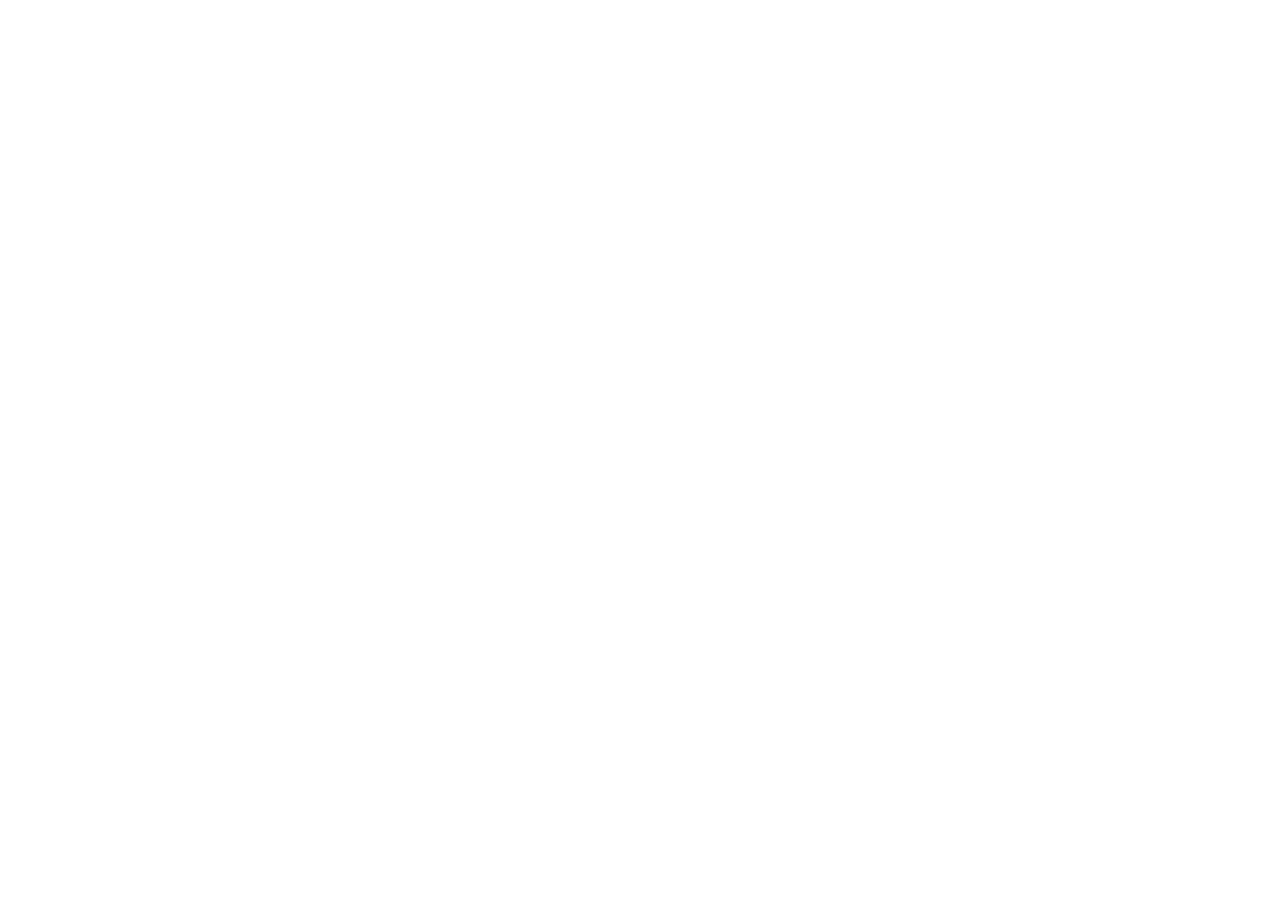
==== Universe simulation/with CanvasRenderingContext2D/FluidLike.html @ 37db9f57 "Add files via upload" ====
<head>
	<link rel="stylesheet" href="style.css">
	<script src="ScriptIncluder.js"></script>
</head>

<body>
	<canvas></canvas>
	<script>
var g=1000;
function setup(){
	for(let i=0;i<100;++i){
		co=new PObj(1,2,"#"+round(random()*0xFFFFFF).toString(16));
		co.r=10;
		co.rshow=co.r+2;
		co.pos.x=randomRange(-200,200);
		co.pos.y=randomRange(-200,200);
		co.v.x=randomRange(-200,200);
		co.v.y=randomRange(-200,200);

		co.friction=0.2;
		co.bounciness=0.9;
		co.pos.x=0;
		co.pos.y=randomRange(-200,200);
		o.push(co);
	}
	window.Forces=[
		new Force("gravity",function(o){
			return new V3(0,o.m*g,0);
		}),
		new Force("inFrame",function(o,k,F,r){
			F=new V3(0,0,0);k=900;
			if(o.pos.y+o.r>can.height/2)F=F.add(new V3(0,-k*((o.pos.y+o.r)-(can.height/2)),0));
			if(o.pos.y-o.r<-can.height/2)F=F.add(new V3(0,-k*((o.pos.y-o.r)-(-can.height/2)),0));
			if(o.pos.x+o.r>can.width/2)F=F.add(new V3(-k*((o.pos.x+o.r)-(can.width/2)),0,0));
			if(o.pos.x-o.r<-can.width/2)F=F.add(new V3(-k*((o.pos.x-o.r)-(-can.width/2)),0,0));
			return F;
		},ForceMode.Accerelation),
		new Force("pushEachother",function(o1,F,r){
			F=new V3(0,0,0);
			o.forEach(function(i){
				if(o1==i)return false;
				r=o1.pos.sub(i.pos);
				if(r.length>o1.r+i.r)return false;
				F=F.add(r.normalized().scale(-1200*o1.m*i.m*pow(r.length-(o1.r+i.r),1)))
			});
			o1.genForce=F;
			return F;
		}),
		new Force("drag",function(o,r){
			return o.v.scale(-1.05,o.m);
		}),
		new Force("pull",function(o,r){
			if(!can.mouseHolding)return new V3();
			r=can.mouse.sub(o.pos);
			return r.normalized().scale(100*o.m*(r.length-20)).add(o.v.scale(-5.5,o.m));
		})
	];
}

function calculate(vmax){
	vmax=0;
	for(dtti=0,dtt=dt/precisionLevel;dtti<dt;dtti+=dtt){
		for(let i of o){
			i.a.x=i.a.y=i.a.z=0;
			for(let i2 of Forces){
				i.a=i.a.add(i2.f(i).scale(1/i.m));
			}
			i.v=i.v.add(i.a.scale(dtt));
			vmax=max(i.v.len(),vmax);
			i.pos=i.pos.add(i.v.scale(dtt));
			//i.conserveMomentumWall();
		}
		/*for(let i=0;i<o.length;++i){
			for(let i2=i+1;i2<o.length;++i2){
				o[i].conserveMomentum(o[i2]);
			}
		}*/
	}
	for(let i of o){
		if(i.genForce){
			P=1/2*i.v.dotSelf+i.genForce.len()*i.r*2*PI;
			n=(1-P/180000);
			if(n<0)n=0;
			if(n>1)n=1;
			i.color=new ColorHSL(n*240/360,1,0.5).toRGB().toText();
		}
	}
	
}
var time0,time1;
function exe(){
	time0=time1;
	time1=new Date().getTime()/1000;
	dt=time1-time0;
	if(!pause){
		draw();
		calculate();
		t+=dt;
	}
	requestAnimationFrame(exe);
}
window.onload=function(){
	setup();
	time1=new Date().getTime()/1000;
	exe();
	
}
	</script>
</body>
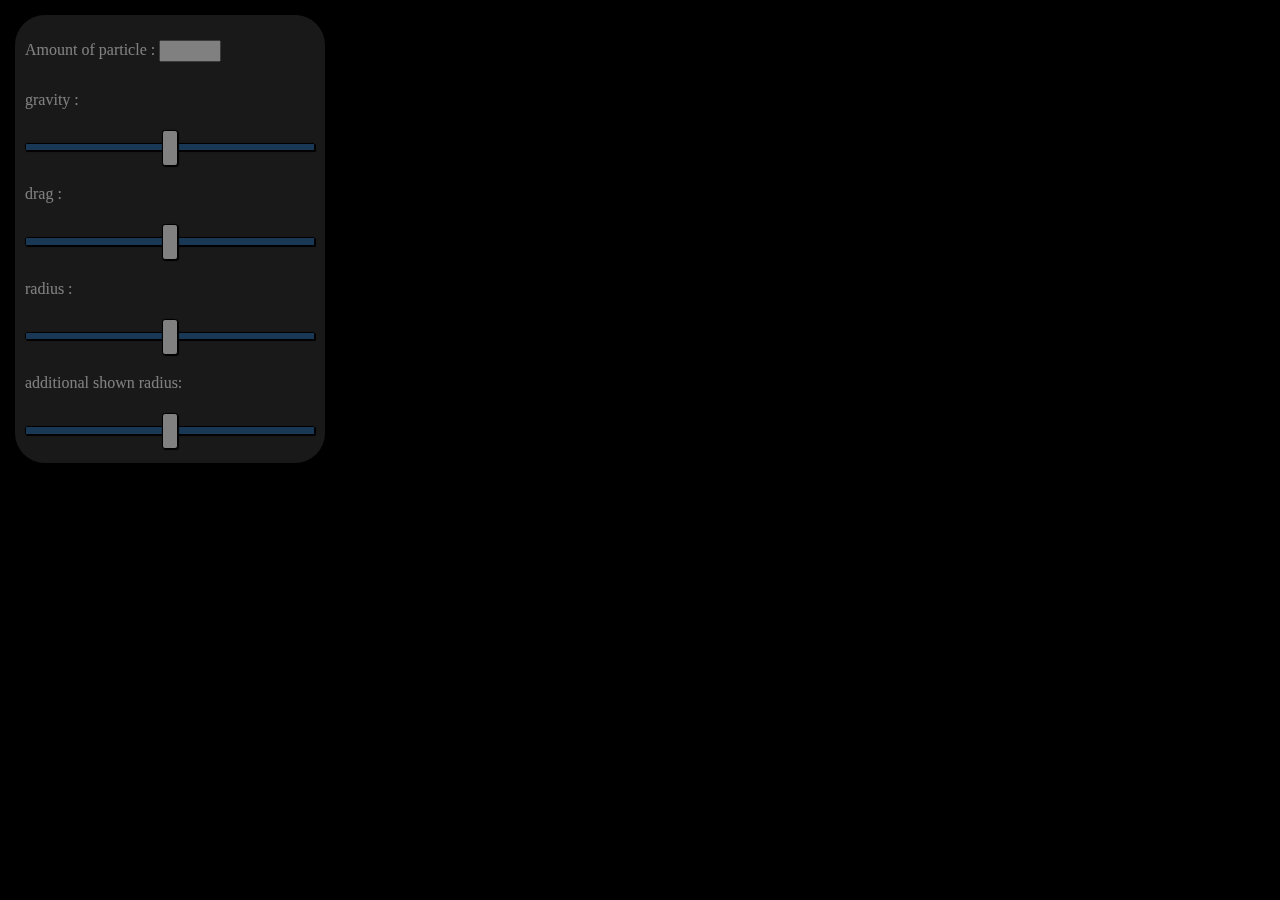
==== commit be9ce3c8: "Add files via upload" ====
--- a/Universe simulation/with CanvasRenderingContext2D/FluidLike.html
+++ b/Universe simulation/with CanvasRenderingContext2D/FluidLike.html
@@ -5,24 +5,128 @@
 
 <body>
 	<canvas></canvas>
+	<div style="position:fixed;left:10px;top:10px;background:rgba(255,255,255,0.2);">
+		<p>Amount of particle : </p>
+		<input id="amount" min=50 max=200 type="number" default=100 /><br>
+		
+		<p>gravity : </p>
+		<input id="g" min=0 max=2000 type="range" step="0.01" default=1000 /><br>
+		
+		<p>drag : </p>
+		<input id="drag" min=0 max=2 step=0.01 type="range" default=1.05 /><br>
+		
+		<p>radius : </p>
+		<input id="radius" min=2 max=20 step=0.01 type="range" default=10 /><br>
+		
+		<p>additional shown radius: </p>
+		<input id="radius_plus" min=-20 max=20 step=0.01 type="range" default=2 />
+	</div>
 	<script>
 var g=1000;
-function setup(){
-	for(let i=0;i<100;++i){
-		co=new PObj(1,2,"#"+round(random()*0xFFFFFF).toString(16));
-		co.r=10;
-		co.rshow=co.r+2;
-		co.pos.x=randomRange(-200,200);
-		co.pos.y=randomRange(-200,200);
-		co.v.x=randomRange(-200,200);
-		co.v.y=randomRange(-200,200);
+var l=0.5;
+var dragVal=1.05;
+function setup(n){
+	if(n<0)n=0;
 
-		co.friction=0.2;
-		co.bounciness=0.9;
-		co.pos.x=0;
-		co.pos.y=randomRange(-200,200);
-		o.push(co);
+	if(o.length<n)
+		for(let i=o.length;i<n;++i){
+			co=new PObj(1,2,"#"+round(random()*0xFFFFFF).toString(16));
+			co.r=radius_input.value-0;
+			co.pos.x=randomRange(-200,200);
+			co.pos.y=randomRange(-200,200);
+			co.v.x=randomRange(-200,200);
+			co.v.y=randomRange(-200,200);
+
+			co.friction=0.2;
+			co.bounciness=0.9;
+			co.pos.x=0;
+			co.pos.y=randomRange(-200,200);
+			o.push(co);
+		}
+	else{
+		while(o.length>n){
+			o.splice(floor(randomRange(0,o.length)),1);
+		}
 	}
+}
+
+function calculate(vmax){
+	vmax=0;
+	for(dtti=0,dtt=dt/precisionLevel;(dt>0&&dtti<dt);dtti+=dtt){
+		for(let i of o){
+			i.a.x=i.a.y=i.a.z=0;
+			for(let i2 of Forces){
+				i.a=i.a.add(i2.f(i).scale(1/i.m));
+			}
+			i.v=i.v.add(i.a.scale(dtt));
+			vmax=max(i.v.len(),vmax);
+			i.pos=i.pos.add(i.v.scale(dtt));
+			//i.conserveMomentumWall();
+		}
+		/*for(let i=0;i<o.length;++i){
+			for(let i2=i+1;i2<o.length;++i2){
+				o[i].conserveMomentum(o[i2]);
+			}
+		}*/
+	}
+	for(let i of o){
+		if(i.genForce){
+			P=1/2*i.v.dotSelf+i.genForce.len()*i.r*2*PI;
+			n=(1-P/180000);
+			if(n<0)n=0;
+			if(n>1)n=1;
+			i.color=new ColorHSL(n*240/360,1,l).toRGB().toText();
+		}
+	}
+	
+}
+var time0,time1;
+function exe(){
+	time0=time1;
+	time1=new Date().getTime()/1000;
+	dt=(time1-time0);
+	if(!pause){
+		draw();
+		calculate();
+		t+=dt;
+	}
+	requestAnimationFrame(exe);
+}
+window.onload=function(){
+	time1=new Date().getTime()/1000;
+	c("input").forEach(function(i){
+		
+		i.default=i.value=i.getAttribute("default")-0;
+		i.on("dblclick",function(e){
+			this.value=this.default;
+			this.oninput();
+		})
+	})
+	
+	window.g_input=c1("#g").on("input",function(){
+		g=this.value;
+	})
+	window.amount_input=c1("#amount").on("input",function(){
+		setup(this.value);
+	})
+	window.drag_input=c1("#drag").on("input",function(){
+		dragVal=this.value;
+	})
+	window.radius_input=c1("#radius").on("input",function(rad){
+		rad=this.value-0;
+		o.forEach(function(i){
+			i.r=rad;
+		})
+	})
+	window.radius_plus_input=c1("#radius_plus").on("input",function(rad){
+		drshow=this.value-0;
+	})
+	
+	
+	setup(100);
+	
+	
+	
 	window.Forces=[
 		new Force("gravity",function(o){
 			return new V3(0,o.m*g,0);
@@ -47,61 +151,16 @@
 			return F;
 		}),
 		new Force("drag",function(o,r){
-			return o.v.scale(-1.05,o.m);
+			return o.v.scale(-dragVal,o.m);
 		}),
-		new Force("pull",function(o,r){
+		new Force("pullByUser",function(o,r){
 			if(!can.mouseHolding)return new V3();
 			r=can.mouse.sub(o.pos);
-			return r.normalized().scale(100*o.m*(r.length-20)).add(o.v.scale(-5.5,o.m));
-		})
+			return r.normalized().scale(100*(r.length-20)).add(o.v.scale(-5.5,o.m))
+					.add(new V3(0,-g,0));
+		},ForceMode.Accerelation)
 	];
-}
-
-function calculate(vmax){
-	vmax=0;
-	for(dtti=0,dtt=dt/precisionLevel;dtti<dt;dtti+=dtt){
-		for(let i of o){
-			i.a.x=i.a.y=i.a.z=0;
-			for(let i2 of Forces){
-				i.a=i.a.add(i2.f(i).scale(1/i.m));
-			}
-			i.v=i.v.add(i.a.scale(dtt));
-			vmax=max(i.v.len(),vmax);
-			i.pos=i.pos.add(i.v.scale(dtt));
-			//i.conserveMomentumWall();
-		}
-		/*for(let i=0;i<o.length;++i){
-			for(let i2=i+1;i2<o.length;++i2){
-				o[i].conserveMomentum(o[i2]);
-			}
-		}*/
-	}
-	for(let i of o){
-		if(i.genForce){
-			P=1/2*i.v.dotSelf+i.genForce.len()*i.r*2*PI;
-			n=(1-P/180000);
-			if(n<0)n=0;
-			if(n>1)n=1;
-			i.color=new ColorHSL(n*240/360,1,0.5).toRGB().toText();
-		}
-	}
 	
-}
-var time0,time1;
-function exe(){
-	time0=time1;
-	time1=new Date().getTime()/1000;
-	dt=time1-time0;
-	if(!pause){
-		draw();
-		calculate();
-		t+=dt;
-	}
-	requestAnimationFrame(exe);
-}
-window.onload=function(){
-	setup();
-	time1=new Date().getTime()/1000;
 	exe();
 	
 }
--- a/Universe simulation/with CanvasRenderingContext2D/style.css
+++ b/Universe simulation/with CanvasRenderingContext2D/style.css
@@ -0,0 +1,84 @@
+html{
+	font-family:consolas;
+	user-select:none;
+}
+body{
+	background-color:black;
+}
+canvas{
+	position:fixed;
+	left:0;
+	top:0;
+}
+
+
+input{
+	font-family:consolas;
+}
+p{
+	display:inline-block;
+	color:white;
+}
+div{
+	display:inline-block;
+	border-radius:30px;
+	padding:10px;
+	transition:0.2s;
+	margin:5px;
+	opacity:0.5;
+}
+div:hover{
+	padding:15px;
+	margin:0px;
+	opacity:1.0
+}
+
+input[type=range] {
+  -webkit-appearance: none;
+  margin: 18px 0;
+  width: 100%;
+}
+input[type=range]:focus {
+  outline: none;
+}
+input[type=range]::-webkit-slider-runnable-track {
+  width: 100%;
+  height: 8.4px;
+  cursor: pointer;
+  box-shadow: 1px 1px 1px #000000, 0px 0px 1px #0d0d0d;
+  background: #3071a9;
+  border-radius: 1.3px;
+  border: 0.2px solid #010101;
+}
+input[type=range]::-webkit-slider-thumb {
+  box-shadow: 1px 1px 1px #000000, 0px 0px 1px #0d0d0d;
+  border: 1px solid #000000;
+  height: 36px;
+  width: 16px;
+  border-radius: 3px;
+  background: #ffffff;
+  cursor: pointer;
+  -webkit-appearance: none;
+  margin-top: -14px;
+}
+input[type=range]:focus::-webkit-slider-runnable-track {
+  background: #367ebd;
+}
+input[type=range]::-moz-range-track {
+  width: 100%;
+  height: 8.4px;
+  cursor: pointer;
+  box-shadow: 1px 1px 1px #000000, 0px 0px 1px #0d0d0d;
+  background: #3071a9;
+  border-radius: 1.3px;
+  border: 0.2px solid #010101;
+}
+input[type=range]::-moz-range-thumb {
+  box-shadow: 1px 1px 1px #000000, 0px 0px 1px #0d0d0d;
+  border: 1px solid #000000;
+  height: 36px;
+  width: 16px;
+  border-radius: 3px;
+  background: #ffffff;
+  cursor: pointer;
+}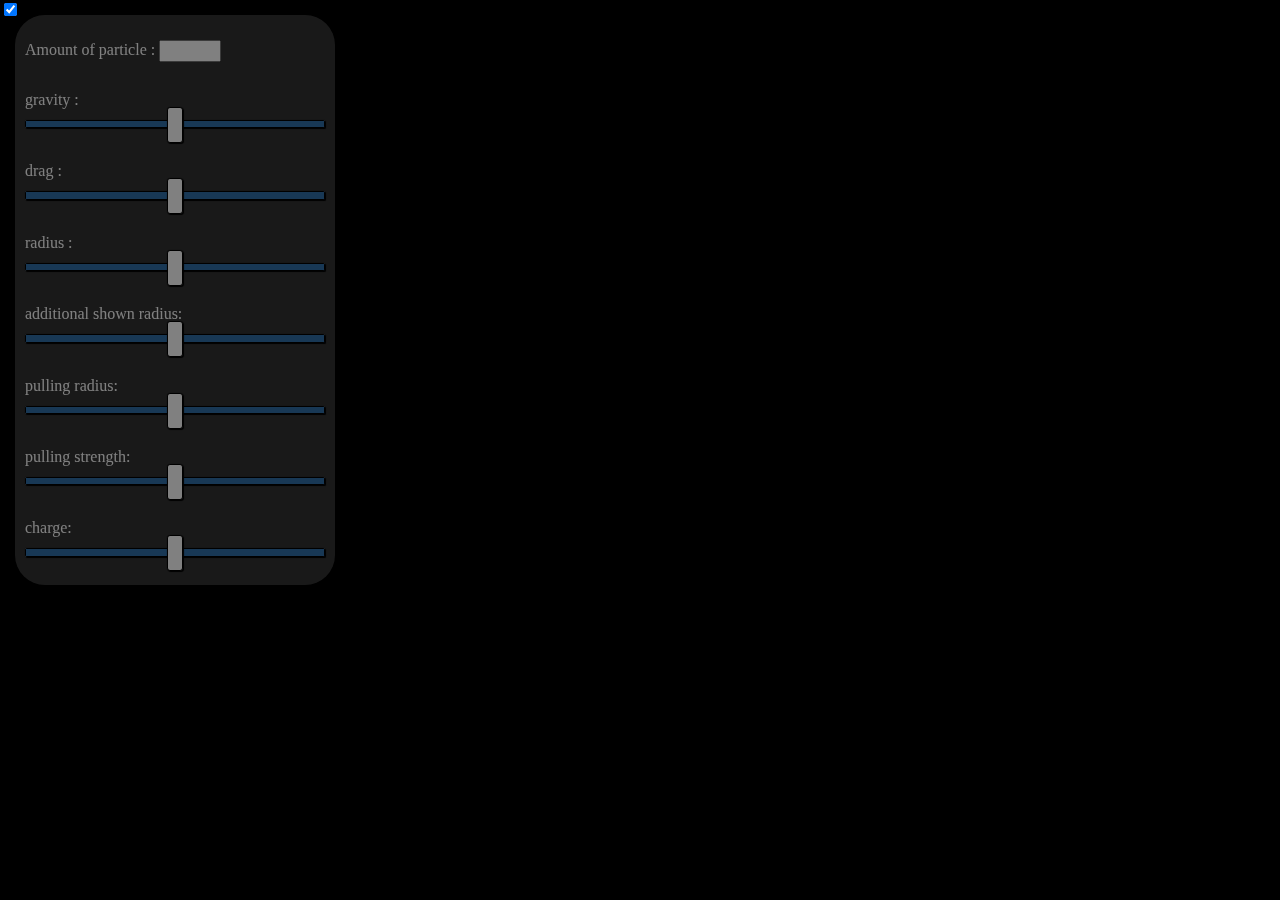
==== commit 440561ec: "Add files via upload" ====
--- a/Universe simulation/with CanvasRenderingContext2D/FluidLike.html
+++ b/Universe simulation/with CanvasRenderingContext2D/FluidLike.html
@@ -5,26 +5,38 @@
 
 <body>
 	<canvas></canvas>
+	
+	<input type="checkbox" id="panelHider" checked=true />
 	<div style="position:fixed;left:10px;top:10px;background:rgba(255,255,255,0.2);">
 		<p>Amount of particle : </p>
-		<input id="amount" min=50 max=200 type="number" default=100 /><br>
+		<input id="amount" min=0 max=200 type="number" default=100 /><br>
 		
 		<p>gravity : </p>
 		<input id="g" min=0 max=2000 type="range" step="0.01" default=1000 /><br>
 		
 		<p>drag : </p>
-		<input id="drag" min=0 max=2 step=0.01 type="range" default=1.05 /><br>
+		<input id="drag" min=0 max=10 step=0.01 type="range" default=1.05 /><br>
 		
 		<p>radius : </p>
 		<input id="radius" min=2 max=20 step=0.01 type="range" default=10 /><br>
 		
 		<p>additional shown radius: </p>
-		<input id="radius_plus" min=-20 max=20 step=0.01 type="range" default=2 />
+		<input id="radius_plus" min=-20 max=20 step=0.01 type="range" default=2 /><br>
+		
+		<p>pulling radius: </p>
+		<input id="pull_radius" min=20 max=250 step=0.01 type="range" default=20 /><br>
+		
+		<p>pulling strength: </p>
+		<input id="pull_strength" min=100 max=200 step=0.01 type="range" default=100 /><br>
+		
+		<p>charge: </p>
+		<input id="charge" min=0 max=2 step=0.01 type="range" default=0 />
 	</div>
 	<script>
 var g=1000;
 var l=0.5;
 var dragVal=1.05;
+var pullStrength=100;
 function setup(n){
 	if(n<0)n=0;
 
@@ -32,15 +44,14 @@
 		for(let i=o.length;i<n;++i){
 			co=new PObj(1,2,"#"+round(random()*0xFFFFFF).toString(16));
 			co.r=radius_input.value-0;
-			co.pos.x=randomRange(-200,200);
+			co.pos.x=0;
 			co.pos.y=randomRange(-200,200);
 			co.v.x=randomRange(-200,200);
 			co.v.y=randomRange(-200,200);
+			co.q=charge_input.value-0;
 
 			co.friction=0.2;
 			co.bounciness=0.9;
-			co.pos.x=0;
-			co.pos.y=randomRange(-200,200);
 			o.push(co);
 		}
 	else{
@@ -120,6 +131,22 @@
 	})
 	window.radius_plus_input=c1("#radius_plus").on("input",function(rad){
 		drshow=this.value-0;
+	})
+	window.pullRadius_input=c1("#pull_radius").on("input",function(rad){
+		pullRadius=this.value-0;
+	})
+	window.pullStrength_input=c1("#pull_strength").on("input",function(){
+		pullStrength=this.value-0;
+	})
+	window.charge_input=c1("#charge").on("input",function(q){
+		q=this.value-0;
+		o.forEach(function(i){
+			i.q=q;
+		})
+	})
+	
+	window.panelHider=c1("#panelHider").on("input",function(e){
+		c1("div").style.visibility=["hidden","visible"][this.checked-0];
 	})
 	
 	
@@ -156,9 +183,20 @@
 		new Force("pullByUser",function(o,r){
 			if(!can.mouseHolding)return new V3();
 			r=can.mouse.sub(o.pos);
-			return r.normalized().scale(100*(r.length-20)).add(o.v.scale(-5.5,o.m))
-					.add(new V3(0,-g,0));
-		},ForceMode.Accerelation)
+			return r.normalized().scale(pullStrength*(r.length-pullRadius))
+					.add(o.v.scale(-5.5,o.m))
+					//.add(new V3(0,-g,0));
+		},ForceMode.Accerelation),
+		new Force("Static",function(o1,r){
+			F=new V3(0,0,0);
+			o.forEach(function(i){
+				if(o1==i)return false;
+				r=o1.pos.sub(i.pos);
+				F=F.add(r.normalized().scale(1200000*o1.q*i.q/pow(r.length,2)))
+			});
+			o1.genForce=o1.genForce.add(F);
+			return F;
+		},ForceMode.Force)
 	];
 	
 	exe();
--- a/Universe simulation/with CanvasRenderingContext2D/style.css
+++ b/Universe simulation/with CanvasRenderingContext2D/style.css
@@ -21,6 +21,7 @@
 }
 div{
 	display:inline-block;
+	width:300px;
 	border-radius:30px;
 	padding:10px;
 	transition:0.2s;
@@ -33,10 +34,17 @@
 	opacity:1.0
 }
 
+#panelHider{
+	position:fixed;
+	left:0;
+	top:0;
+}
+
 input[type=range] {
   -webkit-appearance: none;
   margin: 18px 0;
   width: 100%;
+  margin-top:-5px;
 }
 input[type=range]:focus {
   outline: none;
